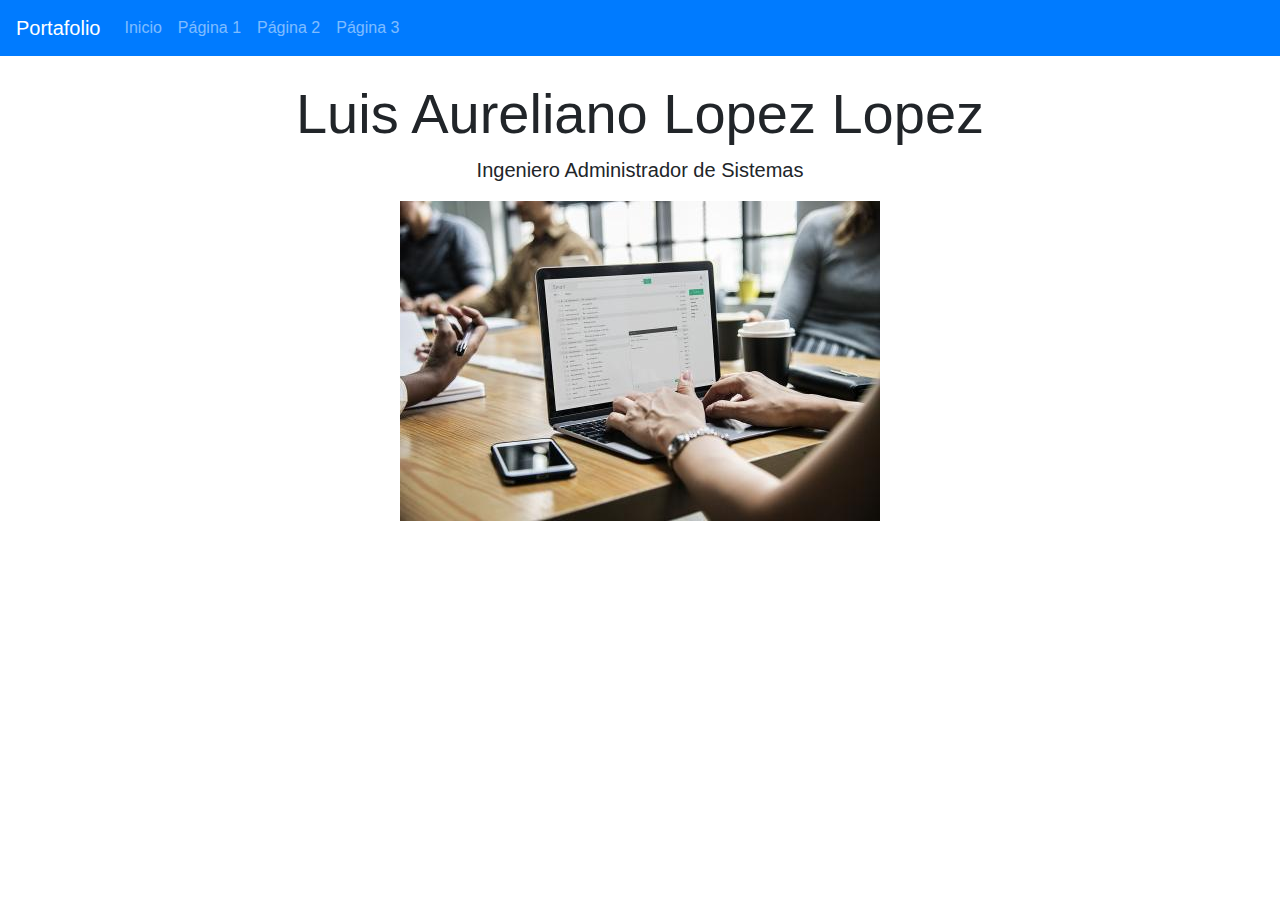
==== index.html @ 8a4c26ae "Mi primer commit" ====
<!DOCTYPE html>
<html>
<head>
    <meta charset="UTF-8">
    <title>Mi Sitio Web</title>
    <link rel="stylesheet" href="https://maxcdn.bootstrapcdn.com/bootstrap/4.5.2/css/bootstrap.min.css">
</head>
<body>
    <header class="bg-primary">
        <nav class="navbar navbar-expand-lg navbar-dark">
            <a class="navbar-brand" href="index.html">Portafolio</a>
            <button class="navbar-toggler" type="button" data-toggle="collapse" data-target="#navbarNav" aria-controls="navbarNav" aria-expanded="false" aria-label="Toggle navigation">
                <span class="navbar-toggler-icon"></span>
            </button>
            <div class="collapse navbar-collapse" id="navbarNav">
                <ul class="navbar-nav">
                    <li class="nav-item">
                        <a class="nav-link" href="index.html">Inicio</a>
                    </li>
                    <li class="nav-item">
                        <a class="nav-link" href="pagina1.html">Página 1</a>
                    </li>
                    <li class="nav-item">
                        <a class="nav-link" href="pagina2.html">Página 2</a>
                    </li>
                    <li class="nav-item">
                        <a class="nav-link" href="pagina3.html">Página 3</a>
                    </li>
                </ul>
            </div>
        </nav>
    </header>
    <main class="container mt-4">
        <!-- Contenido de la página -->
        <div class="text-center">
            <h2 class="display-4">Luis Aureliano Lopez Lopez</h2>
            <p class="lead">Ingeniero Administrador de Sistemas</p>
            <img src="Portafolio.jpg" class="img-fluid" alt="Imagen 1">
        </div>
    </main>

    <script src="https://code.jquery.com/jquery-3.5.1.slim.min.js"></script>
    <script src="https://cdn.jsdelivr.net/npm/@popperjs/core@2.9.1/dist/umd/popper.min.js"></script>
    <script src="https://maxcdn.bootstrapcdn.com/bootstrap/4.5.2/js/bootstrap.min.js"></script>
</body>
</html>
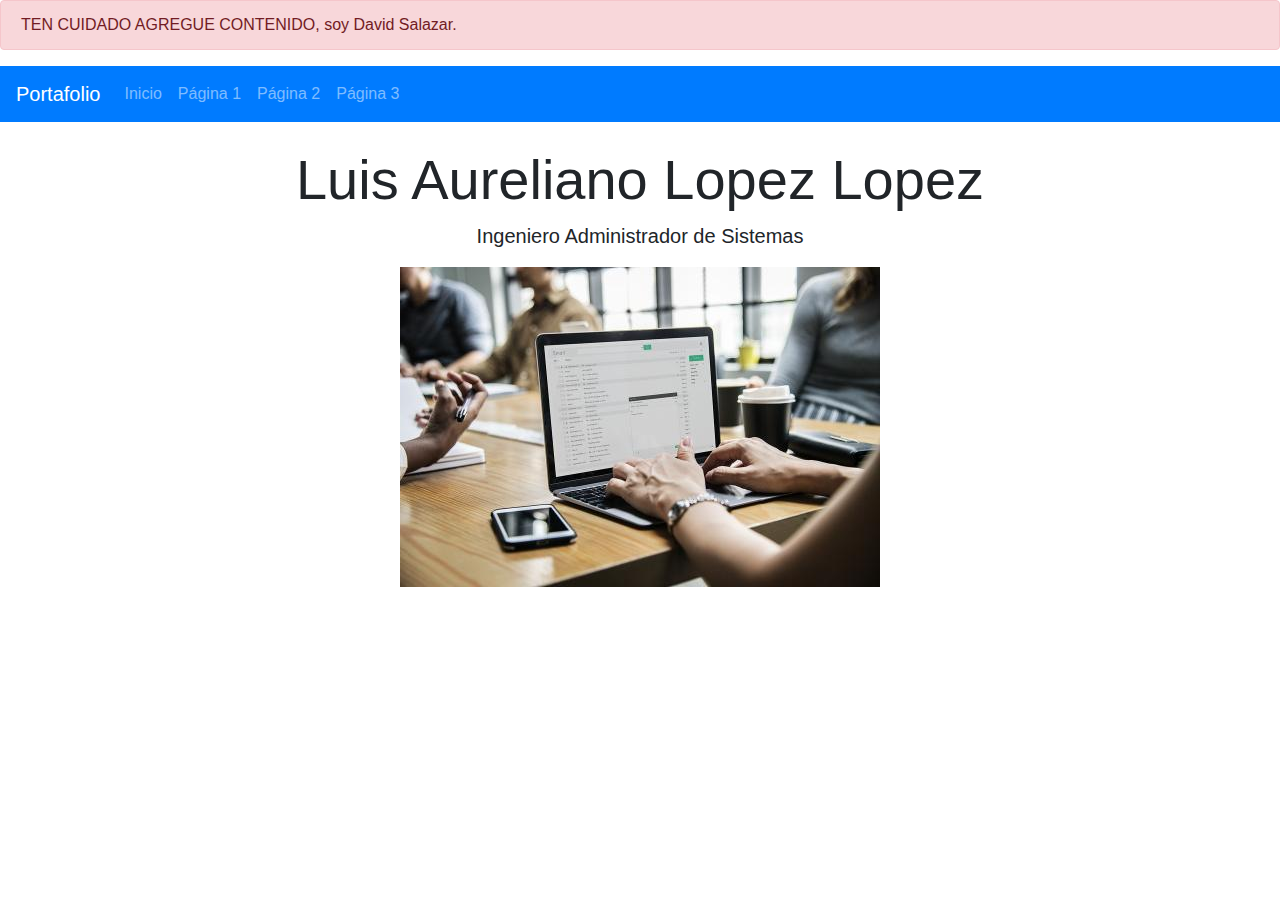
==== commit 9eb627ee: "Cambie el index y puse el .txt" ====
--- a/index.html
+++ b/index.html
@@ -6,6 +6,11 @@
     <link rel="stylesheet" href="https://maxcdn.bootstrapcdn.com/bootstrap/4.5.2/css/bootstrap.min.css">
 </head>
 <body>
+
+    <div class="alert alert-danger" role="alert">
+       TEN CUIDADO AGREGUE CONTENIDO, soy David Salazar.
+      </div>
+
     <header class="bg-primary">
         <nav class="navbar navbar-expand-lg navbar-dark">
             <a class="navbar-brand" href="index.html">Portafolio</a>
@@ -35,7 +40,7 @@
         <div class="text-center">
             <h2 class="display-4">Luis Aureliano Lopez Lopez</h2>
             <p class="lead">Ingeniero Administrador de Sistemas</p>
-            <img src="Portafolio.jpg" class="img-fluid" alt="Imagen 1">
+            <img src="img/Portafolio.jpg" class="img-fluid" alt="Imagen 1">
         </div>
     </main>
 
